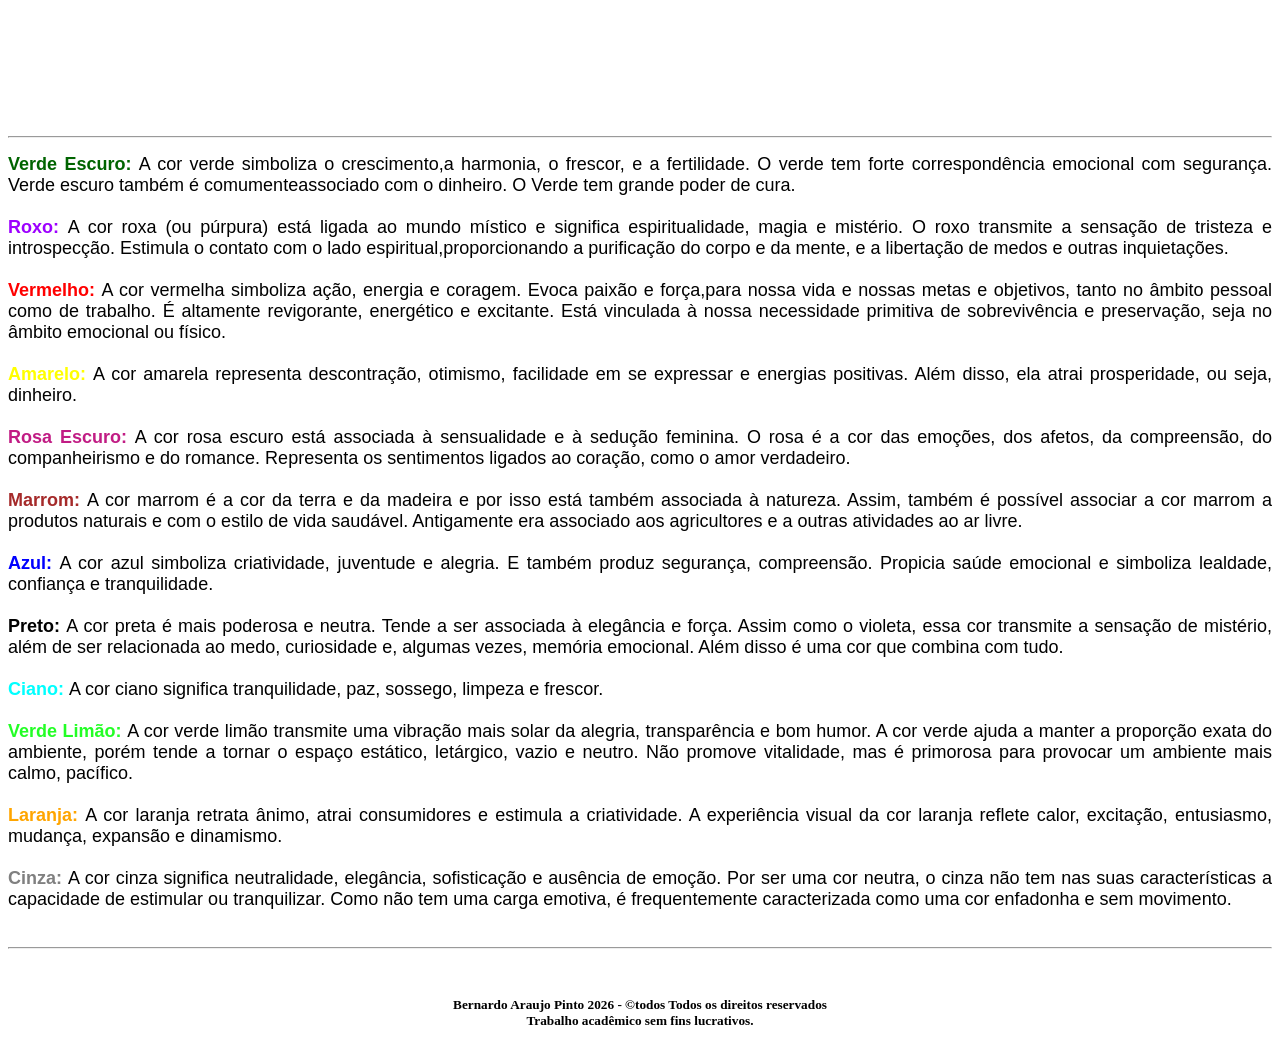
==== index.html @ c7d8067d "Add files via upload" ====
<!doctype html>
<html lang="PT-BR">
	<head>
		<title>Exercicio Cores</title>
		<meta charset="utf-8">
		<link rel="icon" type="img/jpg" href="imagens/corescelia.jpg">
	</head>
	<body>
		<br>
		<marquee><b><h1 align="center"><font size="18">IMPORTÂNCIA DAS CORES</font></h1></b></marquee>
		<hr>
		<p align="justify"><font face="arial" size="4">
			<b><font color="darkgreen">Verde Escuro: </font></b>A cor verde simboliza o crescimento,a harmonia, o frescor, e a fertilidade.
			 O verde tem forte correspondência emocional com segurança. Verde escuro também é comumenteassociado com o dinheiro.
			 O Verde tem grande poder de cura.<br><br>

			<b><font color="#9D00FF">Roxo: </font></b>A cor roxa (ou púrpura) está ligada ao mundo místico e significa espiritualidade,
			 magia e mistério. O roxo transmite a sensação de tristeza e introspecção. Estimula o contato com o lado espiritual,proporcionando a
			 purificação do corpo e da mente, e a libertação de medos e outras inquietações.<br><br>

			<b><font color="red">Vermelho: </font></b>A cor vermelha simboliza ação, energia e coragem. Evoca paixão e força,para nossa 
			 vida e nossas metas e objetivos, tanto no âmbito pessoal como de trabalho. É altamente revigorante, energético e excitante.
			 Está vinculada à nossa necessidade primitiva de sobrevivência e preservação, seja no âmbito emocional ou físico.<br><br>

			<b><font color="yellow">Amarelo: </font></b>A cor amarela representa descontração, otimismo, facilidade em se expressar e energias positivas.
			 Além disso, ela atrai prosperidade, ou seja, dinheiro.<br><br>

			<b><font color="#C11C84">Rosa Escuro: </font></b>A cor rosa escuro está associada à sensualidade e à sedução feminina. O rosa é a cor das 
			 emoções, dos afetos, da compreensão, do companheirismo e do romance. Representa os sentimentos ligados ao coração,
			 como o amor verdadeiro.<br><br>

			<b><font color="brown">Marrom: </font></b>A cor marrom é a cor da terra e da madeira e por isso está também associada à natureza.
			 Assim, também é possível associar a cor marrom a produtos naturais e com o estilo de vida saudável. Antigamente era associado 
			 aos agricultores e a outras atividades ao ar livre.<br><br>
			 
			<b><font color="blue">Azul: </font></b>A cor azul simboliza criatividade, juventude e alegria. E também produz segurança, compreensão.
			 Propicia saúde emocional e simboliza lealdade, confiança e tranquilidade.<br><br>

			<b><font color="black">Preto: </font></b>A cor preta é mais poderosa e neutra. Tende a ser associada à elegância e força. Assim como
			 o violeta, essa cor transmite a sensação de mistério, além de ser relacionada ao medo, curiosidade e, algumas vezes, memória
			  emocional. Além disso é uma cor que combina com tudo.<br><br>

			<b><font color="cyan">Ciano: </font></b>A cor ciano significa tranquilidade, paz, sossego, limpeza e frescor.<br><br>
			 
			<b><font color="#23fe25">Verde Limão: </font></b>A cor verde limão transmite uma vibração mais solar da alegria, transparência e 
			 bom humor. A cor verde ajuda a manter a proporção exata do ambiente, porém tende a tornar o espaço estático, letárgico, vazio 
			 e neutro. Não promove vitalidade, mas é primorosa para provocar um ambiente mais calmo, pacífico.<br><br>

			<b><font color="orange">Laranja: </font></b>A cor laranja retrata ânimo, atrai consumidores e estimula a criatividade. A experiência
			 visual da cor laranja reflete calor, excitação, entusiasmo, mudança, expansão e dinamismo.<br><br>

			<b><font color="gray">Cinza: </font></b>A cor cinza significa neutralidade, elegância, sofisticação e ausência de emoção. Por ser 
			uma cor neutra, o cinza não tem nas suas características a capacidade de estimular ou tranquilizar. Como não tem uma carga
			 emotiva, é frequentemente caracterizada como uma cor enfadonha e sem movimento.<br><br>
		</p></font><hr><br>
		<h5 align="center">Bernardo Araujo Pinto 2026 - &copytodos Todos os direitos reservados<br>
		Trabalho acadêmico sem fins lucrativos.</h5>
	</body>
</html>
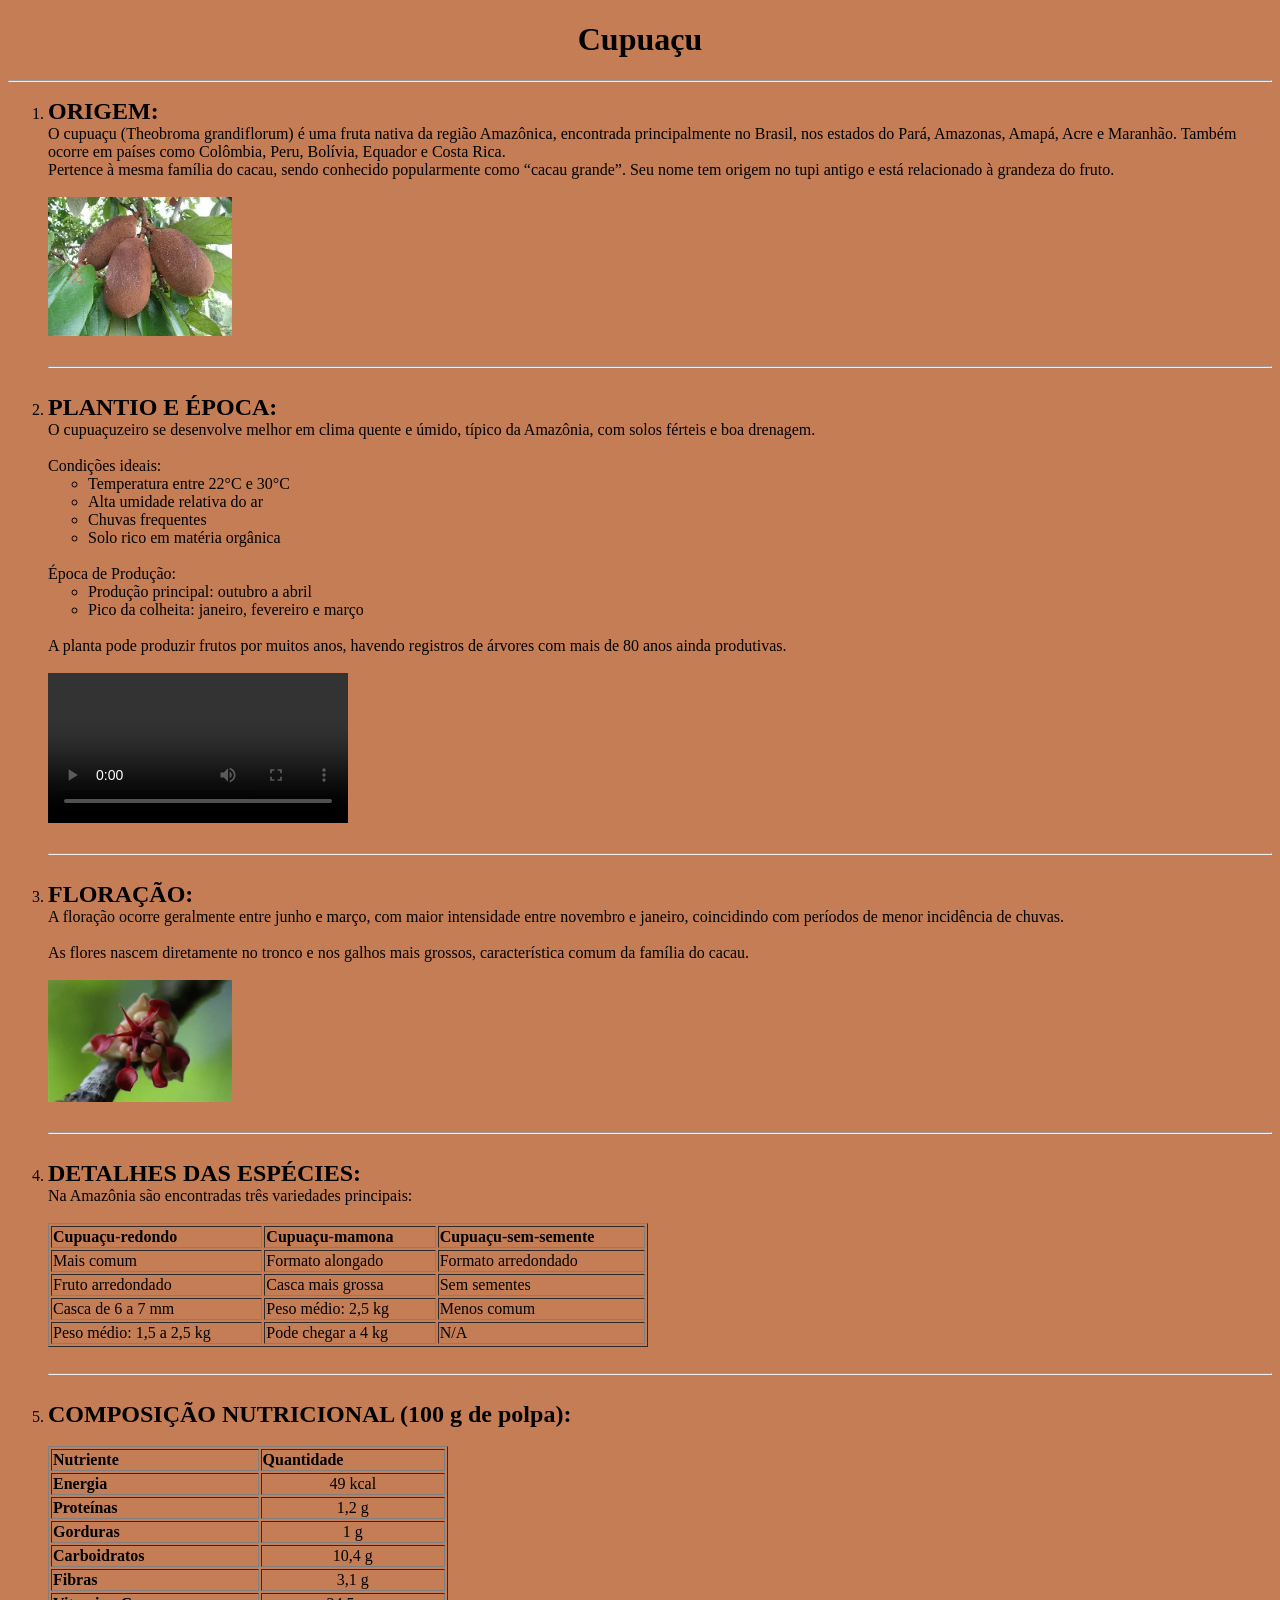
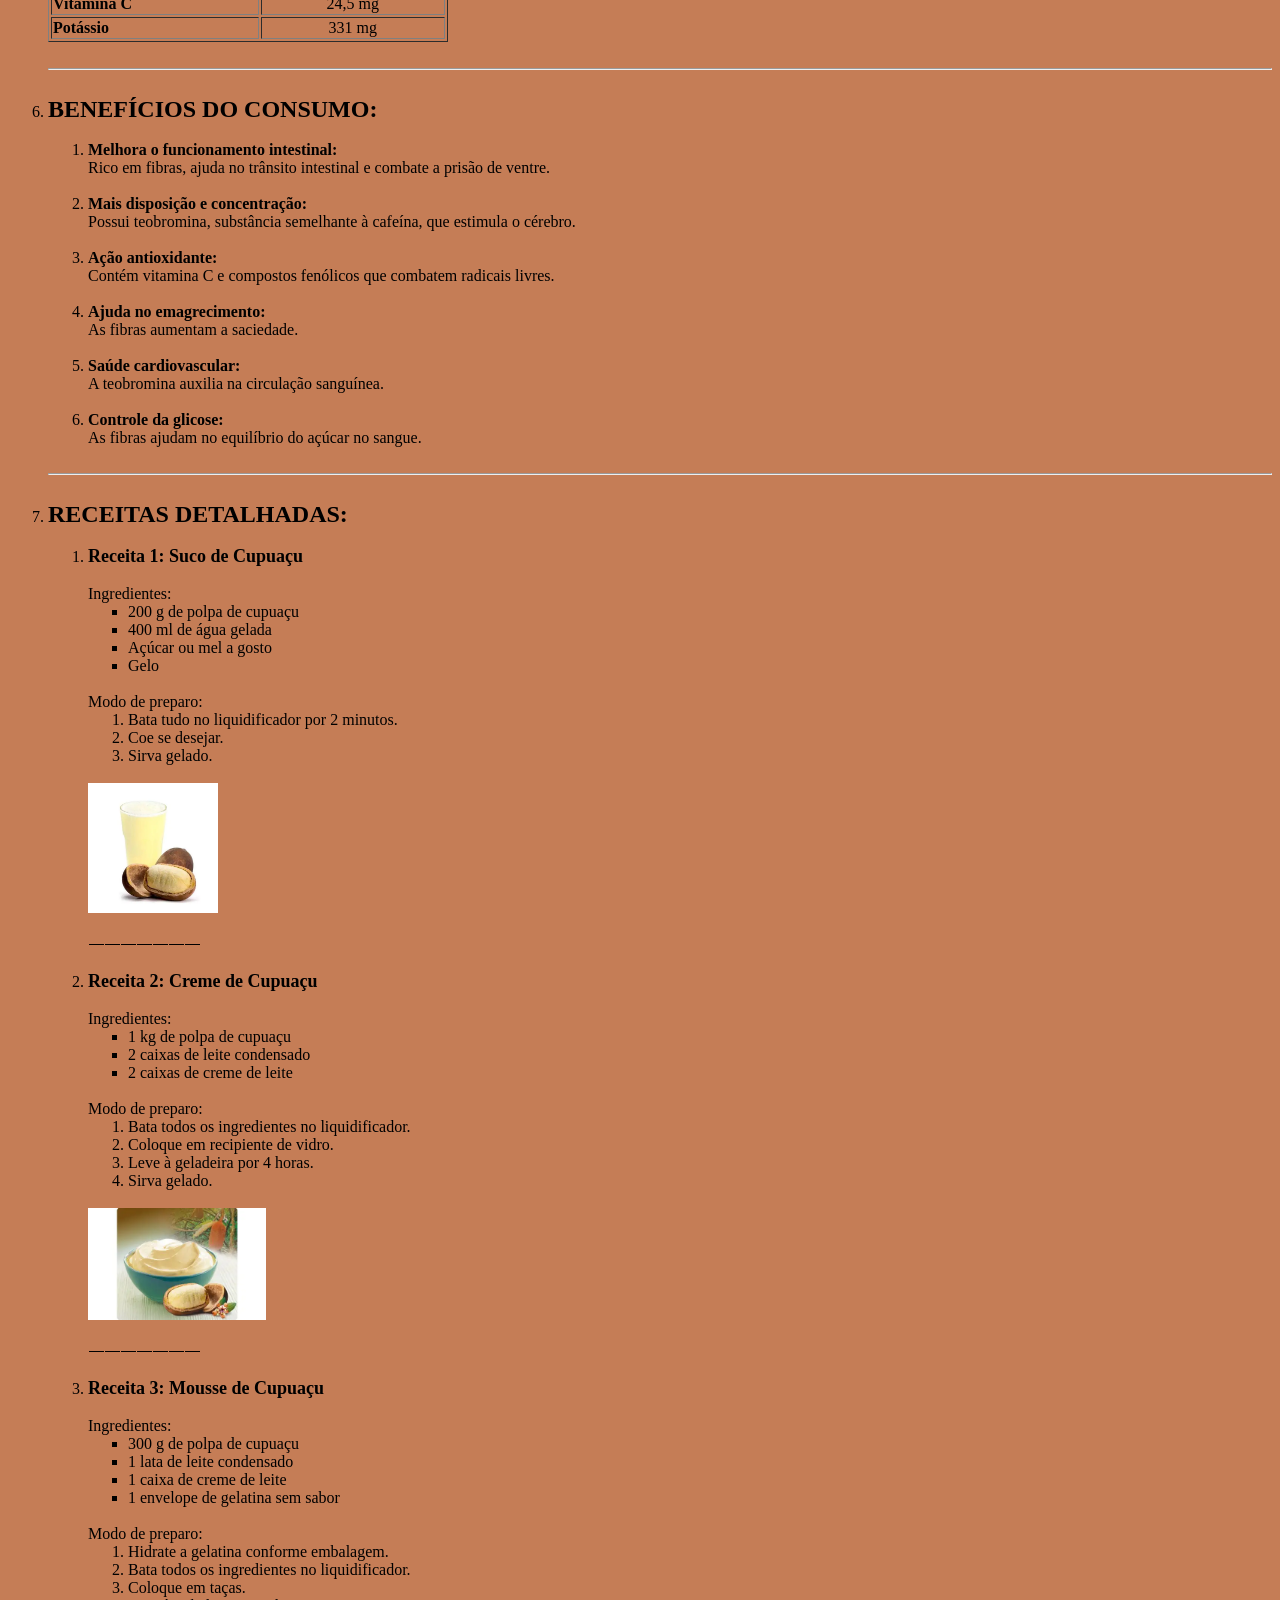
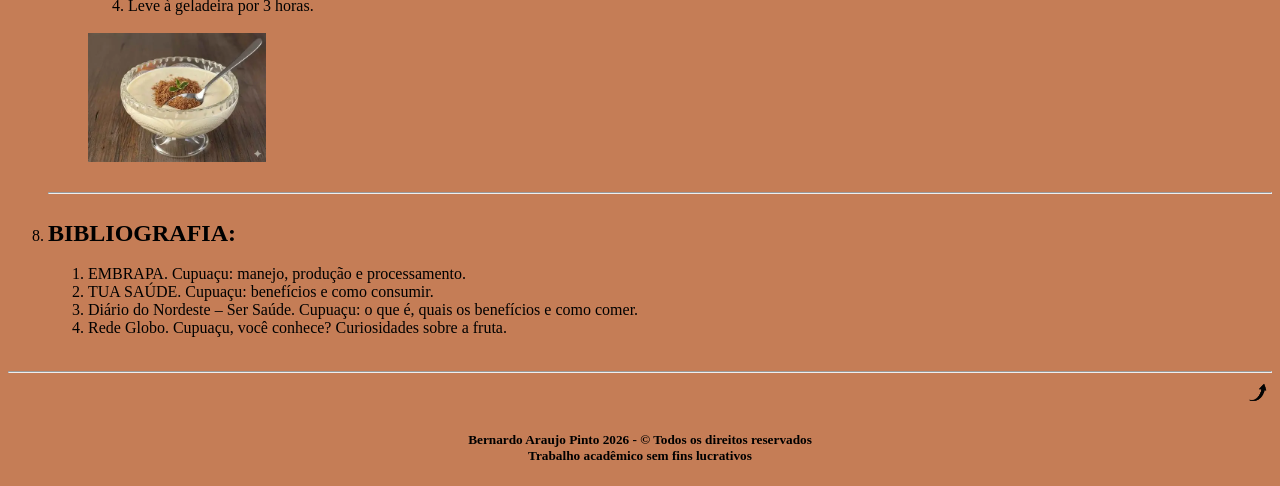
==== commit dea40cf5: "Add files via upload" ====
--- a/index.html
+++ b/index.html
@@ -1,59 +1,217 @@
-<!doctype html>
-<html lang="PT-BR">
-	<head>
-		<title>Exercicio Cores</title>
-		<meta charset="utf-8">
-		<link rel="icon" type="img/jpg" href="imagens/corescelia.jpg">
-	</head>
-	<body>
-		<br>
-		<marquee><b><h1 align="center"><font size="18">IMPORTÂNCIA DAS CORES</font></h1></b></marquee>
-		<hr>
-		<p align="justify"><font face="arial" size="4">
-			<b><font color="darkgreen">Verde Escuro: </font></b>A cor verde simboliza o crescimento,a harmonia, o frescor, e a fertilidade.
-			 O verde tem forte correspondência emocional com segurança. Verde escuro também é comumenteassociado com o dinheiro.
-			 O Verde tem grande poder de cura.<br><br>
+<!DOCTYPE html>
+<html lang="pt-br">
+    <head>
+        <meta charset="UTF-8">
+        <title>Cupuaçu</title>
+        <link rel="icon" type="img/jpeg" href="img_vid/cupuacu_icone.jpg">
+    </head>
+    <body bgcolor="#C57D56">
+        <h1 align="center">Cupuaçu</h1><hr>
+        <p align="justify">
+            <ol>
+                <li><font size="5"><b>ORIGEM:</b></font><br>
+                    O cupuaçu (Theobroma grandiflorum) é uma fruta nativa da região Amazônica, encontrada principalmente no Brasil, 
+                    nos estados do Pará, Amazonas, Amapá, Acre e Maranhão. Também ocorre em países como Colômbia, Peru, Bolívia, 
+                    Equador e Costa Rica.<br>
+                    Pertence à mesma família do cacau, sendo conhecido popularmente como “cacau grande”. Seu nome tem origem no 
+                    tupi antigo e está relacionado à grandeza do fruto.<br><br>
+                    <img src="img_vid/cupuacu.jpg" width="15%"><br><br>
+                </li>
+                <hr><br>
+                <li><font size="5"><b>PLANTIO E ÉPOCA:</b></font><br>
+                    O cupuaçuzeiro se desenvolve melhor em clima quente e úmido, típico da Amazônia, com solos férteis e boa drenagem.<br><br>
 
-			<b><font color="#9D00FF">Roxo: </font></b>A cor roxa (ou púrpura) está ligada ao mundo místico e significa espiritualidade,
-			 magia e mistério. O roxo transmite a sensação de tristeza e introspecção. Estimula o contato com o lado espiritual,proporcionando a
-			 purificação do corpo e da mente, e a libertação de medos e outras inquietações.<br><br>
-
-			<b><font color="red">Vermelho: </font></b>A cor vermelha simboliza ação, energia e coragem. Evoca paixão e força,para nossa 
-			 vida e nossas metas e objetivos, tanto no âmbito pessoal como de trabalho. É altamente revigorante, energético e excitante.
-			 Está vinculada à nossa necessidade primitiva de sobrevivência e preservação, seja no âmbito emocional ou físico.<br><br>
-
-			<b><font color="yellow">Amarelo: </font></b>A cor amarela representa descontração, otimismo, facilidade em se expressar e energias positivas.
-			 Além disso, ela atrai prosperidade, ou seja, dinheiro.<br><br>
-
-			<b><font color="#C11C84">Rosa Escuro: </font></b>A cor rosa escuro está associada à sensualidade e à sedução feminina. O rosa é a cor das 
-			 emoções, dos afetos, da compreensão, do companheirismo e do romance. Representa os sentimentos ligados ao coração,
-			 como o amor verdadeiro.<br><br>
-
-			<b><font color="brown">Marrom: </font></b>A cor marrom é a cor da terra e da madeira e por isso está também associada à natureza.
-			 Assim, também é possível associar a cor marrom a produtos naturais e com o estilo de vida saudável. Antigamente era associado 
-			 aos agricultores e a outras atividades ao ar livre.<br><br>
-			 
-			<b><font color="blue">Azul: </font></b>A cor azul simboliza criatividade, juventude e alegria. E também produz segurança, compreensão.
-			 Propicia saúde emocional e simboliza lealdade, confiança e tranquilidade.<br><br>
-
-			<b><font color="black">Preto: </font></b>A cor preta é mais poderosa e neutra. Tende a ser associada à elegância e força. Assim como
-			 o violeta, essa cor transmite a sensação de mistério, além de ser relacionada ao medo, curiosidade e, algumas vezes, memória
-			  emocional. Além disso é uma cor que combina com tudo.<br><br>
-
-			<b><font color="cyan">Ciano: </font></b>A cor ciano significa tranquilidade, paz, sossego, limpeza e frescor.<br><br>
-			 
-			<b><font color="#23fe25">Verde Limão: </font></b>A cor verde limão transmite uma vibração mais solar da alegria, transparência e 
-			 bom humor. A cor verde ajuda a manter a proporção exata do ambiente, porém tende a tornar o espaço estático, letárgico, vazio 
-			 e neutro. Não promove vitalidade, mas é primorosa para provocar um ambiente mais calmo, pacífico.<br><br>
-
-			<b><font color="orange">Laranja: </font></b>A cor laranja retrata ânimo, atrai consumidores e estimula a criatividade. A experiência
-			 visual da cor laranja reflete calor, excitação, entusiasmo, mudança, expansão e dinamismo.<br><br>
-
-			<b><font color="gray">Cinza: </font></b>A cor cinza significa neutralidade, elegância, sofisticação e ausência de emoção. Por ser 
-			uma cor neutra, o cinza não tem nas suas características a capacidade de estimular ou tranquilizar. Como não tem uma carga
-			 emotiva, é frequentemente caracterizada como uma cor enfadonha e sem movimento.<br><br>
-		</p></font><hr><br>
-		<h5 align="center">Bernardo Araujo Pinto 2026 - &copytodos Todos os direitos reservados<br>
-		Trabalho acadêmico sem fins lucrativos.</h5>
-	</body>
+                    Condições ideais:<br>
+                    <ul>
+                        <li>Temperatura entre 22°C e 30°C</li>
+                        <li>Alta umidade relativa do ar</li>
+                        <li>Chuvas frequentes</li>
+                        <li>Solo rico em matéria orgânica</li>
+                    </ul><br>
+                    Época de Produção:
+                    <ul>
+                        <li>Produção principal: outubro a abril</li>
+                        <li>Pico da colheita: janeiro, fevereiro e março</li>
+                    </ul><br>
+                    A planta pode produzir frutos por muitos anos, havendo registros de árvores com mais de 80 anos ainda produtivas.<br><br>
+                    <video controls> 
+                        <source src="img_vid/cupuacu_video.mp4" type="video/mp4" width="10%"> 
+                    </video><br><br>
+                </li>
+                <hr><br>
+                <li><font size="5"><b>FLORAÇÃO:</b></font><br>
+                    A floração ocorre geralmente entre junho e março, com maior intensidade entre novembro e janeiro, coincidindo com períodos de menor incidência de chuvas.
+                    <br><br>
+                    As flores nascem diretamente no tronco e nos galhos mais grossos, característica comum da família do cacau.
+                    <br><br>
+                    <img src="img_vid/flor_cupuacu.jpg" width="15%"><br><br>
+                </li>
+                <hr><br>
+                <li><font size="5"><b>DETALHES DAS ESPÉCIES:</b></font><br>
+                    Na Amazônia são encontradas três variedades principais:<br><br>
+                    <table width="600" border=“2”>
+                        <tr>
+                            <th>Cupuaçu-redondo</th>
+                            <th>Cupuaçu-mamona</th>
+                            <th>Cupuaçu-sem-semente</th>
+                        </tr>
+                        <tr>
+                            <td>Mais comum</td>
+                            <td>Formato alongado</td>
+                            <td>Formato arredondado</td>
+                        </tr>
+                        <tr>
+                            <td>Fruto arredondado</td>
+                            <td>Casca mais grossa</td>
+                            <td>Sem sementes</td>
+                        </tr>
+                        <tr>
+                            <td>Casca de 6 a 7 mm</td>
+                            <td>Peso médio: 2,5 kg</td>
+                            <td>Menos comum</td>
+                        </tr>
+                        <tr>                          
+                            <td>Peso médio: 1,5 a 2,5 kg</td>
+                            <td>Pode chegar a 4 kg</td>
+                            <td>N/A</td>
+                        </tr>
+                    </table><br>
+                </li>
+                <hr><br>
+                <li><font size="5"><b>COMPOSIÇÃO NUTRICIONAL (100 g de polpa):</b></font><br><br>
+                    <table width="400" border=“2”>
+                        <tr>
+                            <th>Nutriente</th>
+                            <th>Quantidade</th>
+                        </tr>
+                        <tr>
+                            <th>Energia</th>
+                            <td align="middle">49 kcal</td>
+                        </tr>
+                        <tr>
+                            <th>Proteínas</th>
+                            <td align="middle">1,2 g</td>
+                        </tr>
+                        <tr>
+                            <th>Gorduras</th>
+                            <td align="middle">1 g</td>
+                        </tr>
+                        <tr>                          
+                            <th>Carboidratos</th>
+                            <td align="middle">10,4 g</td>
+                        </tr>
+                        <tr>
+                            <th>Fibras</th>
+                            <td align="middle">3,1 g</td>
+                        </tr>
+                        <tr>
+                            <th>Vitamina C</th>
+                            <td align="middle">24,5 mg</td>
+                        </tr>
+                        <tr>
+                            <th>Potássio</th>
+                            <td align="middle">331 mg</td>
+                        </tr>
+                    </table><br>
+                </li>
+                <hr><br>
+                <li><font size="5"><b>BENEFÍCIOS DO CONSUMO:</b></font><br><br>
+                    <ol>
+                        <li><b>Melhora o funcionamento intestinal:</b><br>
+                        Rico em fibras, ajuda no trânsito intestinal e combate a prisão de ventre.
+                        </li>
+                        <br>
+                        <li><b>Mais disposição e concentração:</b><br>
+                        Possui teobromina, substância semelhante à cafeína, que estimula o cérebro.
+                        </li>
+                        <br>
+                        <li><b>Ação antioxidante:</b><br>
+                        Contém vitamina C e compostos fenólicos que combatem radicais livres.
+                        </li>
+                        <br>
+                        <li><b>Ajuda no emagrecimento:</b><br>
+                        As fibras aumentam a saciedade.
+                        </li>
+                        <br>
+                        <li><b>Saúde cardiovascular:</b><br>
+                        A teobromina auxilia na circulação sanguínea.
+                        </li>
+                        <br>
+                        <li><b>Controle da glicose:</b><br>
+                        As fibras ajudam no equilíbrio do açúcar no sangue.
+                        </li>
+                    </ol><br>
+                </li>
+                <hr><br>
+                <li><font size="5"><b>RECEITAS DETALHADAS:</b></font><br><br>
+                    <ol>
+                        <li><font size="4"><b>Receita 1: Suco de Cupuaçu</b></font><br><br>
+                            Ingredientes:<br>
+                            <ul>
+                                <li>200 g de polpa de cupuaçu</li>
+                                <li>400 ml de água gelada</li>
+                                <li>Açúcar ou mel a gosto</li>
+                                <li>Gelo</li>
+                            </ul><br>
+                            Modo de preparo:<br>
+                            <ol>
+                                <li>Bata tudo no liquidificador por 2 minutos.</li>
+                                <li>Coe se desejar.</li>
+                                <li>Sirva gelado.</li>
+                            </ol><br>
+                            <img src="img_vid/suco_cupuacu.jpg" width="11%"><br><br>⸻⸻⸻⸻⸻⸻⸻<br>
+                        </li>
+                        <br>
+                        <li><font size="4"><b>Receita 2: Creme de Cupuaçu</b></font><br><br>
+                            Ingredientes:<br>
+                            <ul>
+                                <li>1 kg de polpa de cupuaçu</li>
+                                <li>2 caixas de leite condensado</li>
+                                <li>2 caixas de creme de leite</li>
+                            </ul><br>
+                            Modo de preparo:<br>
+                            <ol>
+                                <li>Bata todos os ingredientes no liquidificador.</li>
+                                <li>Coloque em recipiente de vidro.</li>
+                                <li>Leve à geladeira por 4 horas.</li>
+                                <li>Sirva gelado.</li>
+                            </ol><br>
+                            <img src="img_vid/creme_cupuacu.jpg" width="15%"><br><br>⸻⸻⸻⸻⸻⸻⸻<br>
+                        </li>
+                        <br>
+                        <li><font size="4"><b>Receita 3: Mousse de Cupuaçu</b></font><br><br>
+                           Ingredientes:<br>
+                            <ul>
+                                <li>300 g de polpa de cupuaçu</li>
+                                <li>1 lata de leite condensado</li>
+                                <li>1 caixa de creme de leite</li>
+                                <li>1 envelope de gelatina sem sabor</li>
+                            </ul><br>
+                            Modo de preparo:<br>
+                            <ol>
+                                <li>Hidrate a gelatina conforme embalagem.</li>
+                                <li>Bata todos os ingredientes no liquidificador.</li>
+                                <li>Coloque em taças.</li>
+                                <li>Leve à geladeira por 3 horas.</li>
+                            </ol><br>
+                            <img src="img_vid/mousse_cupuacu.jpg" width="15%"><br><br>
+                        </li>
+                    </ol>
+                </li>
+                <hr><br>
+                <li><font size="5"><b>BIBLIOGRAFIA:</b></font><br><br>
+                    <ol>
+                        <li>EMBRAPA. Cupuaçu: manejo, produção e processamento.</li>
+                        <li>TUA SAÚDE. Cupuaçu: benefícios e como consumir.</li>
+                        <li>Diário do Nordeste – Ser Saúde. Cupuaçu: o que é, quais os benefícios e como comer.</li>
+                        <li>Rede Globo. Cupuaçu, você conhece? Curiosidades sobre a fruta.</li>
+                    </ol><br>
+                </li>
+            </ol>
+        </p>
+        <hr>
+        <div align="right"><a href="#"><img src="img_vid/setacima.png" width="2%"></a></div>
+        <h5 align="center">Bernardo Araujo Pinto 2026 - &copy Todos os direitos reservados<br>
+        Trabalho acadêmico sem fins lucrativos</h5>
+    </body>
 </html>
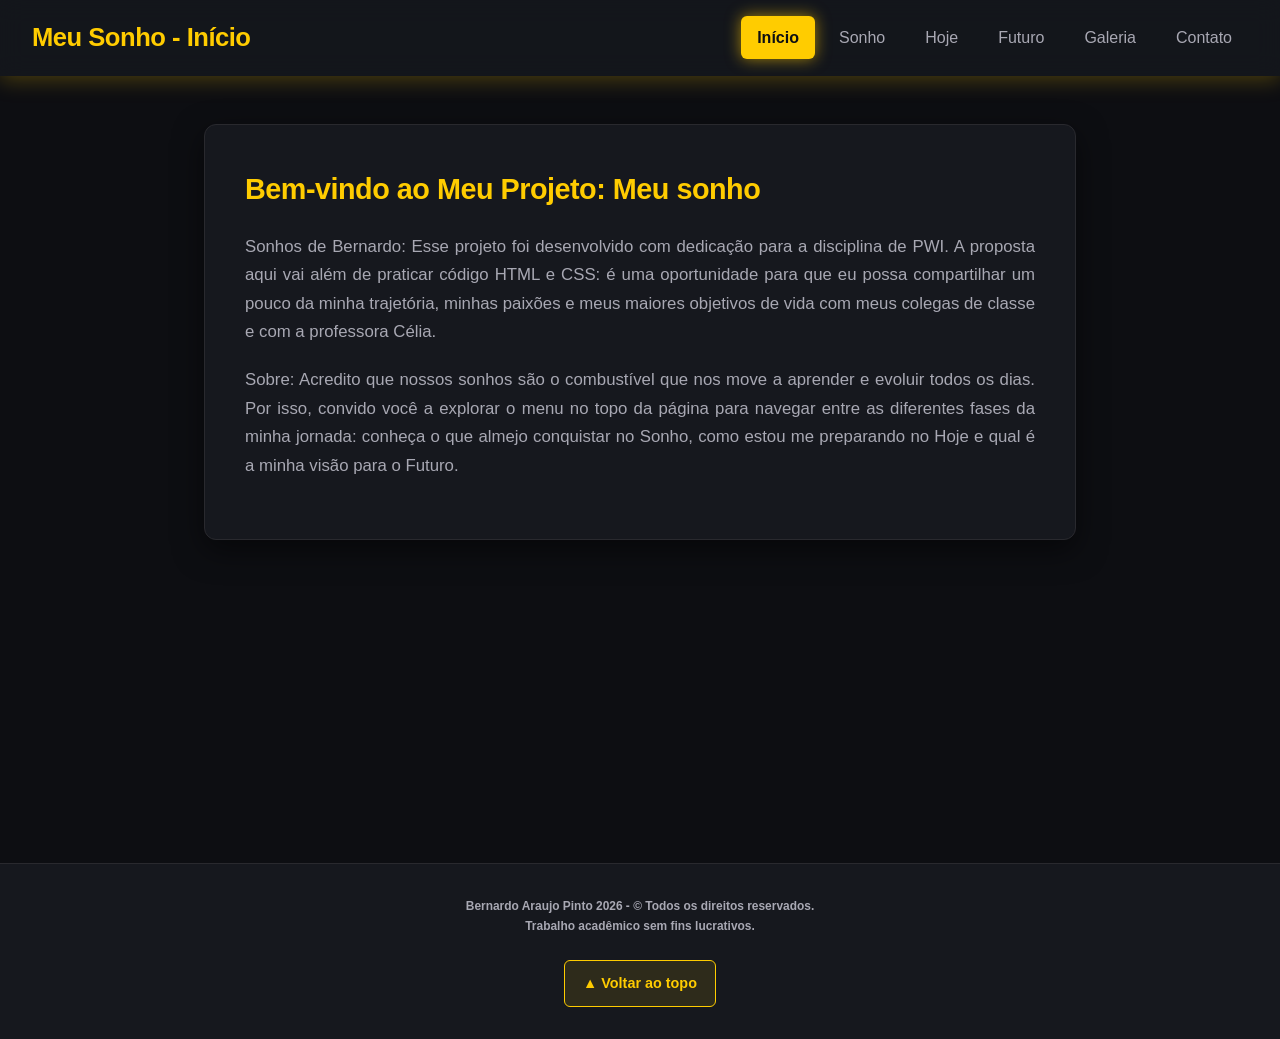
==== commit 4e0f0cae: "Add files via upload" ====
--- a/index.html
+++ b/index.html
@@ -1,217 +1,40 @@
 <!DOCTYPE html>
-<html lang="pt-br">
+<html lang="pt-BR">
     <head>
         <meta charset="UTF-8">
-        <title>Cupuaçu</title>
-        <link rel="icon" type="img/jpeg" href="img_vid/cupuacu_icone.jpg">
+        <meta name="viewport" content="width=device-width, initial-scale=1.0">
+        <title>Meu Sonho</title>
+        <link rel="icon" href="ftv.png" type="image/png">
+        <link rel="stylesheet" href="estilo.css">
     </head>
-    <body bgcolor="#C57D56">
-        <h1 align="center">Cupuaçu</h1><hr>
-        <p align="justify">
-            <ol>
-                <li><font size="5"><b>ORIGEM:</b></font><br>
-                    O cupuaçu (Theobroma grandiflorum) é uma fruta nativa da região Amazônica, encontrada principalmente no Brasil, 
-                    nos estados do Pará, Amazonas, Amapá, Acre e Maranhão. Também ocorre em países como Colômbia, Peru, Bolívia, 
-                    Equador e Costa Rica.<br>
-                    Pertence à mesma família do cacau, sendo conhecido popularmente como “cacau grande”. Seu nome tem origem no 
-                    tupi antigo e está relacionado à grandeza do fruto.<br><br>
-                    <img src="img_vid/cupuacu.jpg" width="15%"><br><br>
-                </li>
-                <hr><br>
-                <li><font size="5"><b>PLANTIO E ÉPOCA:</b></font><br>
-                    O cupuaçuzeiro se desenvolve melhor em clima quente e úmido, típico da Amazônia, com solos férteis e boa drenagem.<br><br>
+    <body id="topo">
+        <header>
+            <h1>Meu Sonho - Início</h1>
+            <nav>
+            <ul>
+                <li><a href="index.html" class="active">Início</a></li>
+                <li><a href="sonho.html">Sonho</a></li>
+                <li><a href="hoje.html">Hoje</a></li>
+                <li><a href="futuro.html">Futuro</a></li>
+                <li><a href="galeria.html">Galeria</a></li>
+                <li><a href="contato.html">Contato</a></li>
+            </ul>
+            </nav>
+        </header>
 
-                    Condições ideais:<br>
-                    <ul>
-                        <li>Temperatura entre 22°C e 30°C</li>
-                        <li>Alta umidade relativa do ar</li>
-                        <li>Chuvas frequentes</li>
-                        <li>Solo rico em matéria orgânica</li>
-                    </ul><br>
-                    Época de Produção:
-                    <ul>
-                        <li>Produção principal: outubro a abril</li>
-                        <li>Pico da colheita: janeiro, fevereiro e março</li>
-                    </ul><br>
-                    A planta pode produzir frutos por muitos anos, havendo registros de árvores com mais de 80 anos ainda produtivas.<br><br>
-                    <video controls> 
-                        <source src="img_vid/cupuacu_video.mp4" type="video/mp4" width="10%"> 
-                    </video><br><br>
-                </li>
-                <hr><br>
-                <li><font size="5"><b>FLORAÇÃO:</b></font><br>
-                    A floração ocorre geralmente entre junho e março, com maior intensidade entre novembro e janeiro, coincidindo com períodos de menor incidência de chuvas.
-                    <br><br>
-                    As flores nascem diretamente no tronco e nos galhos mais grossos, característica comum da família do cacau.
-                    <br><br>
-                    <img src="img_vid/flor_cupuacu.jpg" width="15%"><br><br>
-                </li>
-                <hr><br>
-                <li><font size="5"><b>DETALHES DAS ESPÉCIES:</b></font><br>
-                    Na Amazônia são encontradas três variedades principais:<br><br>
-                    <table width="600" border=“2”>
-                        <tr>
-                            <th>Cupuaçu-redondo</th>
-                            <th>Cupuaçu-mamona</th>
-                            <th>Cupuaçu-sem-semente</th>
-                        </tr>
-                        <tr>
-                            <td>Mais comum</td>
-                            <td>Formato alongado</td>
-                            <td>Formato arredondado</td>
-                        </tr>
-                        <tr>
-                            <td>Fruto arredondado</td>
-                            <td>Casca mais grossa</td>
-                            <td>Sem sementes</td>
-                        </tr>
-                        <tr>
-                            <td>Casca de 6 a 7 mm</td>
-                            <td>Peso médio: 2,5 kg</td>
-                            <td>Menos comum</td>
-                        </tr>
-                        <tr>                          
-                            <td>Peso médio: 1,5 a 2,5 kg</td>
-                            <td>Pode chegar a 4 kg</td>
-                            <td>N/A</td>
-                        </tr>
-                    </table><br>
-                </li>
-                <hr><br>
-                <li><font size="5"><b>COMPOSIÇÃO NUTRICIONAL (100 g de polpa):</b></font><br><br>
-                    <table width="400" border=“2”>
-                        <tr>
-                            <th>Nutriente</th>
-                            <th>Quantidade</th>
-                        </tr>
-                        <tr>
-                            <th>Energia</th>
-                            <td align="middle">49 kcal</td>
-                        </tr>
-                        <tr>
-                            <th>Proteínas</th>
-                            <td align="middle">1,2 g</td>
-                        </tr>
-                        <tr>
-                            <th>Gorduras</th>
-                            <td align="middle">1 g</td>
-                        </tr>
-                        <tr>                          
-                            <th>Carboidratos</th>
-                            <td align="middle">10,4 g</td>
-                        </tr>
-                        <tr>
-                            <th>Fibras</th>
-                            <td align="middle">3,1 g</td>
-                        </tr>
-                        <tr>
-                            <th>Vitamina C</th>
-                            <td align="middle">24,5 mg</td>
-                        </tr>
-                        <tr>
-                            <th>Potássio</th>
-                            <td align="middle">331 mg</td>
-                        </tr>
-                    </table><br>
-                </li>
-                <hr><br>
-                <li><font size="5"><b>BENEFÍCIOS DO CONSUMO:</b></font><br><br>
-                    <ol>
-                        <li><b>Melhora o funcionamento intestinal:</b><br>
-                        Rico em fibras, ajuda no trânsito intestinal e combate a prisão de ventre.
-                        </li>
-                        <br>
-                        <li><b>Mais disposição e concentração:</b><br>
-                        Possui teobromina, substância semelhante à cafeína, que estimula o cérebro.
-                        </li>
-                        <br>
-                        <li><b>Ação antioxidante:</b><br>
-                        Contém vitamina C e compostos fenólicos que combatem radicais livres.
-                        </li>
-                        <br>
-                        <li><b>Ajuda no emagrecimento:</b><br>
-                        As fibras aumentam a saciedade.
-                        </li>
-                        <br>
-                        <li><b>Saúde cardiovascular:</b><br>
-                        A teobromina auxilia na circulação sanguínea.
-                        </li>
-                        <br>
-                        <li><b>Controle da glicose:</b><br>
-                        As fibras ajudam no equilíbrio do açúcar no sangue.
-                        </li>
-                    </ol><br>
-                </li>
-                <hr><br>
-                <li><font size="5"><b>RECEITAS DETALHADAS:</b></font><br><br>
-                    <ol>
-                        <li><font size="4"><b>Receita 1: Suco de Cupuaçu</b></font><br><br>
-                            Ingredientes:<br>
-                            <ul>
-                                <li>200 g de polpa de cupuaçu</li>
-                                <li>400 ml de água gelada</li>
-                                <li>Açúcar ou mel a gosto</li>
-                                <li>Gelo</li>
-                            </ul><br>
-                            Modo de preparo:<br>
-                            <ol>
-                                <li>Bata tudo no liquidificador por 2 minutos.</li>
-                                <li>Coe se desejar.</li>
-                                <li>Sirva gelado.</li>
-                            </ol><br>
-                            <img src="img_vid/suco_cupuacu.jpg" width="11%"><br><br>⸻⸻⸻⸻⸻⸻⸻<br>
-                        </li>
-                        <br>
-                        <li><font size="4"><b>Receita 2: Creme de Cupuaçu</b></font><br><br>
-                            Ingredientes:<br>
-                            <ul>
-                                <li>1 kg de polpa de cupuaçu</li>
-                                <li>2 caixas de leite condensado</li>
-                                <li>2 caixas de creme de leite</li>
-                            </ul><br>
-                            Modo de preparo:<br>
-                            <ol>
-                                <li>Bata todos os ingredientes no liquidificador.</li>
-                                <li>Coloque em recipiente de vidro.</li>
-                                <li>Leve à geladeira por 4 horas.</li>
-                                <li>Sirva gelado.</li>
-                            </ol><br>
-                            <img src="img_vid/creme_cupuacu.jpg" width="15%"><br><br>⸻⸻⸻⸻⸻⸻⸻<br>
-                        </li>
-                        <br>
-                        <li><font size="4"><b>Receita 3: Mousse de Cupuaçu</b></font><br><br>
-                           Ingredientes:<br>
-                            <ul>
-                                <li>300 g de polpa de cupuaçu</li>
-                                <li>1 lata de leite condensado</li>
-                                <li>1 caixa de creme de leite</li>
-                                <li>1 envelope de gelatina sem sabor</li>
-                            </ul><br>
-                            Modo de preparo:<br>
-                            <ol>
-                                <li>Hidrate a gelatina conforme embalagem.</li>
-                                <li>Bata todos os ingredientes no liquidificador.</li>
-                                <li>Coloque em taças.</li>
-                                <li>Leve à geladeira por 3 horas.</li>
-                            </ol><br>
-                            <img src="img_vid/mousse_cupuacu.jpg" width="15%"><br><br>
-                        </li>
-                    </ol>
-                </li>
-                <hr><br>
-                <li><font size="5"><b>BIBLIOGRAFIA:</b></font><br><br>
-                    <ol>
-                        <li>EMBRAPA. Cupuaçu: manejo, produção e processamento.</li>
-                        <li>TUA SAÚDE. Cupuaçu: benefícios e como consumir.</li>
-                        <li>Diário do Nordeste – Ser Saúde. Cupuaçu: o que é, quais os benefícios e como comer.</li>
-                        <li>Rede Globo. Cupuaçu, você conhece? Curiosidades sobre a fruta.</li>
-                    </ol><br>
-                </li>
-            </ol>
-        </p>
-        <hr>
-        <div align="right"><a href="#"><img src="img_vid/setacima.png" width="2%"></a></div>
-        <h5 align="center">Bernardo Araujo Pinto 2026 - &copy Todos os direitos reservados<br>
-        Trabalho acadêmico sem fins lucrativos</h5>
+        <main>
+            <section class="card">
+                <h2>Bem-vindo ao Meu Projeto: Meu sonho</h2>
+                
+                <p align="justify">Sonhos de Bernardo: Esse projeto foi desenvolvido com dedicação para a disciplina de PWI. A proposta aqui vai além de praticar código HTML e CSS: é uma oportunidade para que eu possa compartilhar um pouco da minha trajetória, minhas paixões e meus maiores objetivos de vida com meus colegas de classe e com a professora Célia.</p>
+                
+                <p align="justify">Sobre: Acredito que nossos sonhos são o combustível que nos move a aprender e evoluir todos os dias. Por isso, convido você a explorar o menu no topo da página para navegar entre as diferentes fases da minha jornada: conheça o que almejo conquistar no Sonho, como estou me preparando no Hoje e qual é a minha visão para o Futuro.</p>
+            </section>
+        </main>
+
+        <footer>
+            <h5>Bernardo Araujo Pinto 2026 - &copy Todos os direitos reservados.<br>Trabalho acadêmico sem fins lucrativos.</h5>
+            <a href="#" class="btn-topo">▲ Voltar ao topo</a>
+        </footer>
     </body>
 </html>
--- a/estilo.css
+++ b/estilo.css
@@ -0,0 +1,299 @@
+/* ==========================================================
+   VARIÁVEIS DE CORES E CONFIGURAÇÕES GLOBAIS
+   ========================================================== */
+:root {
+  --bg-color: #0d0e12;
+  --card-bg: #16181e;
+  
+  /* Amarelo Neon como cor de destaque */
+  --primary-color: #ffcc00;
+  --primary-hover: #ffe066;
+  --primary-dark: #cca300;
+  
+  --text-color: #f0f0f5;
+  --text-muted: #a8a8b3;
+  --border-color: #29292e;
+  
+  /* Sombras Neon Amarelas Fluídas */
+  --shadow-neon: 0 4px 20px rgba(255, 204, 0, 0.25);
+  --shadow-neon-hover: 0 6px 28px rgba(255, 204, 0, 0.45);
+  --shadow-card: 0 10px 30px rgba(0, 0, 0, 0.5);
+  
+  /* Transição Global Fluida */
+  --transition-fast: all 0.25s cubic-bezier(0.4, 0, 0.2, 1);
+  --transition-smooth: all 0.4s cubic-bezier(0.16, 1, 0.3, 1);
+}
+
+/* Rolagem suave na página inteira */
+html {
+  scroll-behavior: smooth;
+}
+
+* {
+  margin: 0;
+  padding: 0;
+  box-sizing: border-box;
+  font-family: 'Inter', 'Segoe UI', Tahoma, Geneva, Verdana, sans-serif;
+}
+
+body {
+  background-color: var(--bg-color);
+  color: var(--text-color);
+  line-height: 1.7;
+  overflow-x: hidden;
+}
+
+/* ==========================================================
+   CABEÇALHO E NAVEGAÇÃO FLUIDA
+   ========================================================== */
+header {
+  background-color: rgba(22, 24, 30, 0.85);
+  backdrop-filter: blur(12px); /* Efeito de vidro desfocado */
+  -webkit-backdrop-filter: blur(12px);
+  padding: 1rem 2rem;
+  box-shadow: var(--shadow-neon);
+  position: sticky;
+  top: 0;
+  z-index: 1000;
+  display: flex;
+  justify-content: space-between;
+  align-items: center;
+  flex-wrap: wrap;
+  gap: 1rem;
+  transition: var(--transition-smooth);
+}
+
+header h1 {
+  font-size: 1.6rem;
+  font-weight: 700;
+  color: var(--primary-color);
+  letter-spacing: -0.5px;
+}
+
+nav ul {
+  display: flex;
+  list-style: none;
+  gap: 8px;
+  flex-wrap: wrap;
+}
+
+nav a {
+  color: var(--text-muted);
+  text-decoration: none;
+  font-weight: 500;
+  padding: 8px 16px;
+  border-radius: 6px;
+  transition: var(--transition-fast);
+  display: inline-block;
+}
+
+nav a:hover {
+  color: var(--text-color);
+  background-color: rgba(255, 204, 0, 0.15);
+  transform: translateY(-2px);
+}
+
+nav a.active {
+  background-color: var(--primary-color);
+  color: #0d0e12; /* Texto escuro no fundo amarelo para bom contraste */
+  font-weight: 600;
+  box-shadow: 0 0 15px rgba(255, 204, 0, 0.6);
+}
+
+/* ==========================================================
+   CONTEÚDO PRINCIPAL & CARDS INTERATIVOS
+   ========================================================== */
+main {
+  max-width: 920px;
+  margin: 3rem auto;
+  padding: 0 1.5rem;
+  min-height: 75vh;
+}
+
+.card {
+  background-color: var(--card-bg);
+  padding: 2.5rem;
+  border-radius: 12px;
+  border: 1px solid var(--border-color);
+  box-shadow: var(--shadow-card);
+  margin-bottom: 2rem;
+  transition: var(--transition-smooth);
+}
+
+.card:hover {
+  transform: translateY(-4px);
+  border-color: rgba(255, 204, 0, 0.4);
+  box-shadow: var(--shadow-card), 0 0 20px rgba(255, 204, 0, 0.15);
+}
+
+h2 {
+  color: var(--primary-color);
+  font-size: 1.8rem;
+  margin-bottom: 1.2rem;
+  letter-spacing: -0.5px;
+}
+
+p {
+  margin-bottom: 1.2rem;
+  color: var(--text-muted);
+  font-size: 1.05rem;
+}
+
+/* ==========================================================
+   FORMULÁRIO DE CONTATO MODERNO
+   ========================================================== */
+form {
+  display: flex;
+  flex-direction: column;
+  gap: 1.2rem;
+  margin-top: 1rem;
+}
+
+label {
+  font-weight: 600;
+  font-size: 0.95rem;
+  color: var(--text-color);
+}
+
+input, select, textarea {
+  width: 100%;
+  padding: 12px 16px;
+  border-radius: 8px;
+  border: 1px solid var(--border-color);
+  background-color: #0f1015;
+  color: var(--text-color);
+  font-size: 1rem;
+  transition: var(--transition-fast);
+}
+
+input:focus, select:focus, textarea:focus {
+  outline: none;
+  border-color: var(--primary-color);
+  box-shadow: 0 0 12px rgba(255, 204, 0, 0.5);
+  background-color: #12141a;
+}
+
+button[type="submit"] {
+  background-color: var(--primary-color);
+  color: #0d0e12; /* Texto escuro para contraste */
+  border: none;
+  padding: 14px 20px;
+  font-size: 1rem;
+  font-weight: 700;
+  border-radius: 8px;
+  cursor: pointer;
+  box-shadow: var(--shadow-neon);
+  transition: var(--transition-fast);
+  margin-top: 0.5rem;
+}
+
+button[type="submit"]:hover {
+  background-color: var(--primary-hover);
+  box-shadow: var(--shadow-neon-hover);
+  transform: translateY(-2px);
+}
+
+button[type="submit"]:active {
+  transform: translateY(0);
+}
+
+/* ==========================================================
+   BOTÃO VOLTAR AO TOPO FLUIDO
+   ========================================================== */
+.btn-topo {
+  display: inline-flex;
+  align-items: center;
+  gap: 6px;
+  margin-top: 1.5rem;
+  padding: 10px 18px;
+  background-color: rgba(255, 204, 0, 0.1);
+  color: var(--primary-color);
+  border: 1px solid var(--primary-color);
+  border-radius: 6px;
+  text-decoration: none;
+  font-weight: 600;
+  font-size: 0.9rem;
+  transition: var(--transition-fast);
+}
+
+.btn-topo:hover {
+  background-color: var(--primary-color);
+  color: #0d0e12;
+  box-shadow: var(--shadow-neon);
+  transform: translateY(-3px);
+}
+
+/* ==========================================================
+   RODAPÉ
+   ========================================================== */
+footer {
+  background-color: var(--card-bg);
+  text-align: center;
+  padding: 2rem 1rem;
+  border-top: 1px solid var(--border-color);
+  margin-top: 4rem;
+  color: var(--text-muted);
+  font-size: 0.9rem;
+}
+
+/* Responsividade para celulares */
+@media (max-width: 600px) {
+  header {
+    flex-direction: column;
+    align-items: flex-start;
+  }
+  
+  nav ul {
+    width: 100%;
+    justify-content: space-between;
+  }
+  
+  nav a {
+    padding: 6px 10px;
+    font-size: 0.9rem;
+  }
+  
+  .card {
+    padding: 1.5rem;
+  }
+}
+
+.galeria-container {
+  display: flex;
+  flex-direction: column;
+  gap: 2rem;
+  margin: 1.5rem 0;
+}
+
+.galeria-item {
+  background-color: #0f1015;
+  border-radius: 10px;
+  overflow: hidden;
+  border: 1px solid var(--border-color);
+  box-shadow: var(--shadow-card);
+  transition: var(--transition-smooth);
+}
+
+.galeria-item:hover {
+  transform: translateY(-4px);
+  border-color: var(--primary-color);
+  box-shadow: var(--shadow-card), 0 0 20px rgba(255, 204, 0, 0.2);
+}
+
+.galeria-item img {
+  width: 100%;
+  height: auto;
+  display: block;
+  object-fit: cover;
+  transition: var(--transition-fast);
+}
+
+.galeria-item figcaption {
+  padding: 1rem;
+  font-size: 0.95rem;
+  color: var(--text-color);
+  background-color: #12141a;
+  border-top: 1px solid var(--border-color);
+  text-align: center;
+  font-weight: 500;
+}
